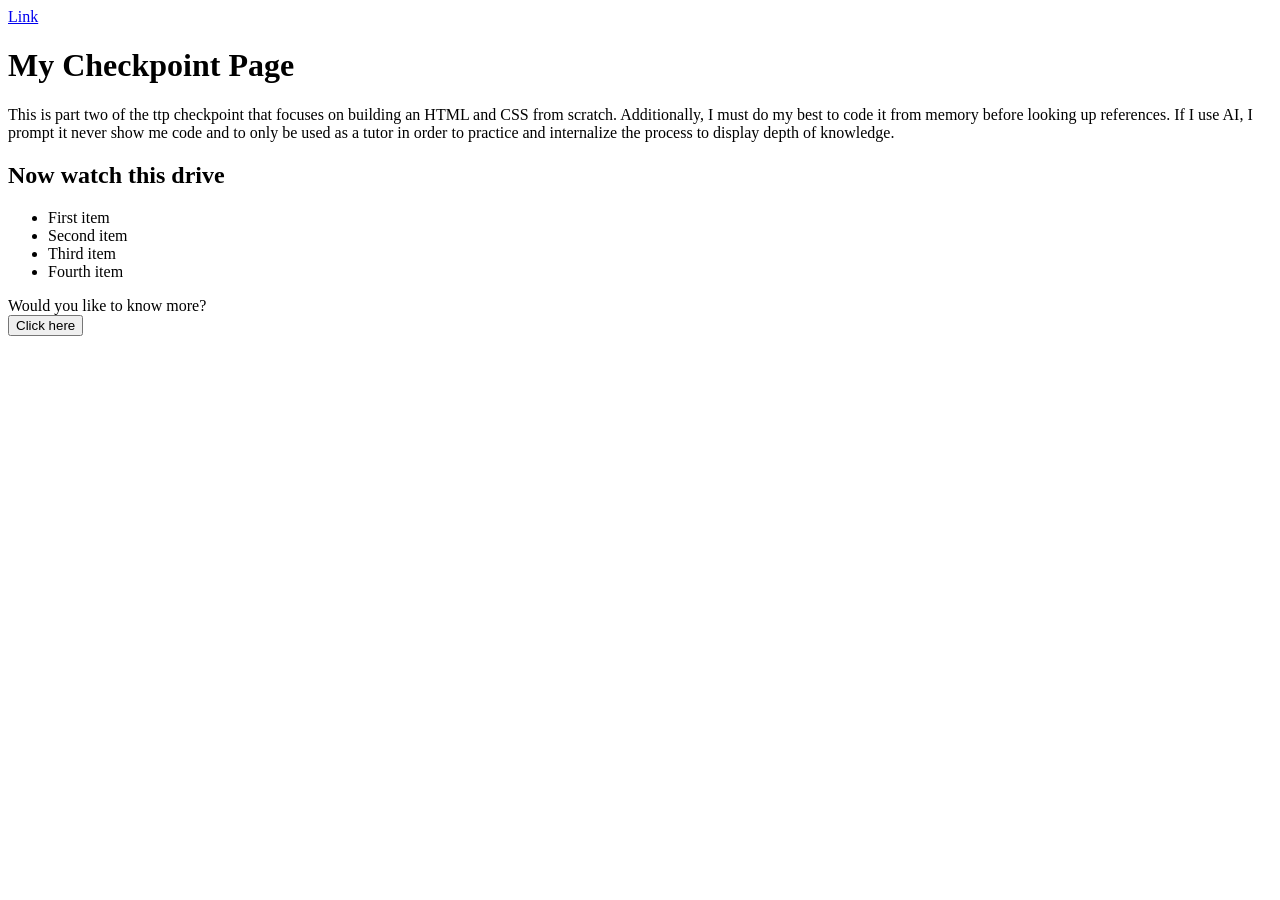
==== part2-html-css/index.html @ 0b0eaec5 "Continue checkpoint progress in parts 1 and 2" ====
<!--
  PART 2 — HTML & CSS
  ===================

  Instructions:
    - Write your complete HTML page as one unit, starting below the divider at the very bottom
    - Write all of your CSS in look.css

    - try to write your solution without any references

    - Open this file with Live Server to check your work
    - EXPLAIN answers go as HTML comments inside your page,
      near the element or tag each question is about
    - The one exception is TASK 4 — answer that directly in this checklist

  ----------------------------------------------------------------
  CHECKLIST
  ----------------------------------------------------------------

  [ ] TASK 1 — Page structure
      Write a complete, valid HTML5 page from scratch.
      It must have a document type declaration, an html element,
      a head with a title tag, and a body.

  [ ] TASK 2 — Link the stylesheet
      Inside the head, link look.css to this page.

      EXPLAIN (write your answer as a comment near your link tag):
        Why does the link to a stylesheet go in the head and not the body?

  [ ] TASK 3 — Page content
      Add ALL of the following elements inside the body:
        - An h1 with the text "My Checkpoint Page"
        - A paragraph with at least two sentences — give it an id of "intro"
        - An h2 with any text you choose — give it an id of "section-title"
        - An unordered list with exactly 4 list items
            Give the first and third items a class of "highlight"
            Leave the second and fourth without any class
        - A div containing any short text — give it an id of "box"
        - A button with the text "Click Me" — give it an id of "click-me"

      EXPLAIN (write your answer as a comment near your list):
        What is the difference between a class and an id?
        Can two elements on the same page share the same class?
        Can two elements on the same page share the same id?

  [ ] TASK 4 — Specificity (answer here, styles go in look.css)

        Look at these two CSS rules:

          p      { color: steelblue; }
          #intro { color: tomato;    }

        Both rules target the same paragraph.
        Which color will the paragraph actually be? Why does one rule win?

        Answer: #intro will win over because it is a specific tag that only effects tags that include #intro
              whereas, here p will effect everything that is inside a p tag. or any p tag. p is global

-->

<!-- ============================================================ -->
<!-- Write your complete HTML page starting below this line      -->
<!-- ============================================================ -->
 <!DOCTYPE html>
 <html lang="en">
  <head>
    <meta charset="UTF-8">
    <meta name="viewport" content="width=device-width, initial-scale=1.0">
    <title>Part Two: HTML Page From Scratch</title>
    <a href="look.css">Link</a>
    <!--look.css will connect the html to the styles sheet-->
    </head>
    <body>
      <h1>My Checkpoint Page</h1>
      <p id="intro">This is part two of the ttp checkpoint that focuses on building
                    an HTML and CSS from scratch. Additionally, I must do my best to
                    code it from memory before looking up references. If I use AI, I
                    prompt it never show me code and to only be used as a tutor in order
                    to practice and internalize the process to display depth of knowledge.
      </p>
      <h2 id="section-title">Now watch this drive</h2>
      <ul>
        <li class="highlight">First item</li>
        <li>Second item</li>
        <li class="highlight">Third item</li>
        <li>Fourth item</li>
        <!--An id is unique to the str name its attached to and class is like a group label-->
        <!--Yes, two elements on the same page can share the same class-->
        <!--No, id are unique to the label its given-->
      
      </ul>
      <div id="box">Would you like to know more?</div>
      <button id="click-me">Click here</button>
    </body>
  
 </html>
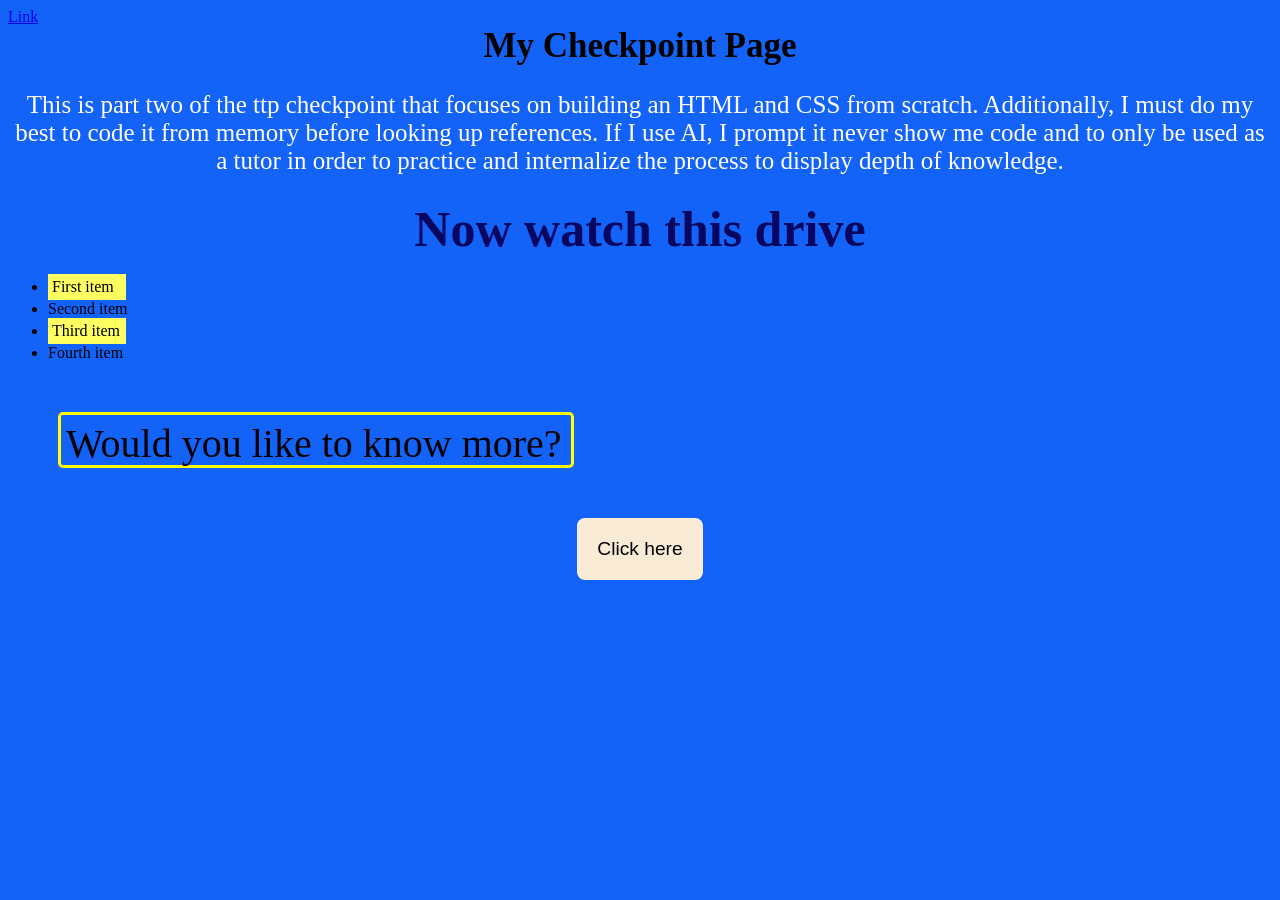
==== commit ecaf5cd5: "Part 2 is complete" ====
--- a/part2-html-css/index.html
+++ b/part2-html-css/index.html
@@ -68,10 +68,12 @@
     <meta charset="UTF-8">
     <meta name="viewport" content="width=device-width, initial-scale=1.0">
     <title>Part Two: HTML Page From Scratch</title>
-    <a href="look.css">Link</a>
+     
+    <link rel="stylesheet" href="look.css">
     <!--look.css will connect the html to the styles sheet-->
     </head>
     <body>
+      <a href="look.css">Link</a>
       <h1>My Checkpoint Page</h1>
       <p id="intro">This is part two of the ttp checkpoint that focuses on building
                     an HTML and CSS from scratch. Additionally, I must do my best to
@@ -79,7 +81,7 @@
                     prompt it never show me code and to only be used as a tutor in order
                     to practice and internalize the process to display depth of knowledge.
       </p>
-      <h2 id="section-title">Now watch this drive</h2>
+      <h2 id="section-title"><strong>Now watch this drive</strong></h2>
       <ul>
         <li class="highlight">First item</li>
         <li>Second item</li>
--- a/part2-html-css/look.css
+++ b/part2-html-css/look.css
@@ -0,0 +1,134 @@
+/*
+  PART 2 — CSS
+  ============
+  Write all of your styles here under each task.
+  Open index.html in a browser to check your work.
+
+  Answer EXPLAIN prompts as CSS comments directly below the relevant rule.
+*/
+
+
+/*
+  TASK A
+  Using the body TAG selector, set a background color on the page.
+*/
+
+body {
+  background-color: rgb(19, 99, 249);
+  align-items: center;
+}
+
+/*
+  TASK B
+  Using the h1 TAG selector, set a font size and a color.
+*/
+h1 {
+  font-size: 35px;
+  color: black;
+  margin: 0 auto;
+  text-align: center;
+  align-items: center;
+}
+
+/*
+  TASK C
+  Using the CLASS selector, style the list items with the highlight class.
+  Give them a background color and some padding so they stand out.
+*/
+.highlight {
+  background-color: rgb(255, 255, 98);
+  padding: 4px;
+  width: 70px;
+  height: fit-content;
+
+}
+
+/*
+  TASK D
+  Using the ID selector, give the h2 with the id section-title a color that is
+  different from the h1 and different from body text.
+*/
+#section-title {
+  color: rgb(7, 7, 98);
+  display: block;
+  margin: 0 auto;
+  text-align: center;
+  font-size: 50px;
+}
+
+/*
+  TASK E
+  Give the div with the box id all five of the following — each as a separate property:
+    - a width
+    - a height
+    - a border
+    - a padding
+    - a margin
+
+  EXPLAIN: What is the difference between padding and margin?
+           Write your answer as a comment below this rule.
+                padding is inside which creates space between text and the elememts border
+                margin is outside around an elements border. which pushes over elements away
+           answer:
+*/
+#box {
+  width: 500px;
+  height: 40px;
+  border: solid;
+  border-color: yellow;
+  padding: 5px;
+  margin: 50px;
+  white-space: nowrap;
+  font-size: 40px;
+  display: block;
+  border-radius: 5px;
+  align-items: center;
+
+}
+
+/*
+  TASK F
+  Style the button with the click-me id so it looks like a real button.
+  It must have a background color, a text color, a border, padding,
+  and a cursor: pointer that turns into a pointer when the user hovers over it.
+*/
+#click-me {
+  column-rule: center;
+  border-radius: 8px;
+  flex-direction: column;
+  padding: 20px;
+  font-size: 1.2rem;
+  margin: 0 auto;
+  display: block;
+  background-color: antiquewhite;
+  border: 3px;
+  border-color: brown;
+}
+
+/*
+  TASK G — Specificity
+  Write two rules that BOTH set the color of the paragraph with the id intro
+    - One rule using the p tag selector
+    - One rule using the id selector
+  Set them to two different colors.
+
+  Open the browser. Observe which color actually shows up.
+
+  EXPLAIN: Which rule won? Why?
+           What is CSS specificity and how does it determine which rule wins?
+           Write your answer as a comment below these two rules.
+
+           answer:
+*/
+#intro {
+  color: white;
+  font-size: 25px;
+  
+  display: flex;
+  text-align: center;
+  align-items: center;
+}
+p {
+  color: rgb(101, 21, 21);
+  font-size: 20px;
+}
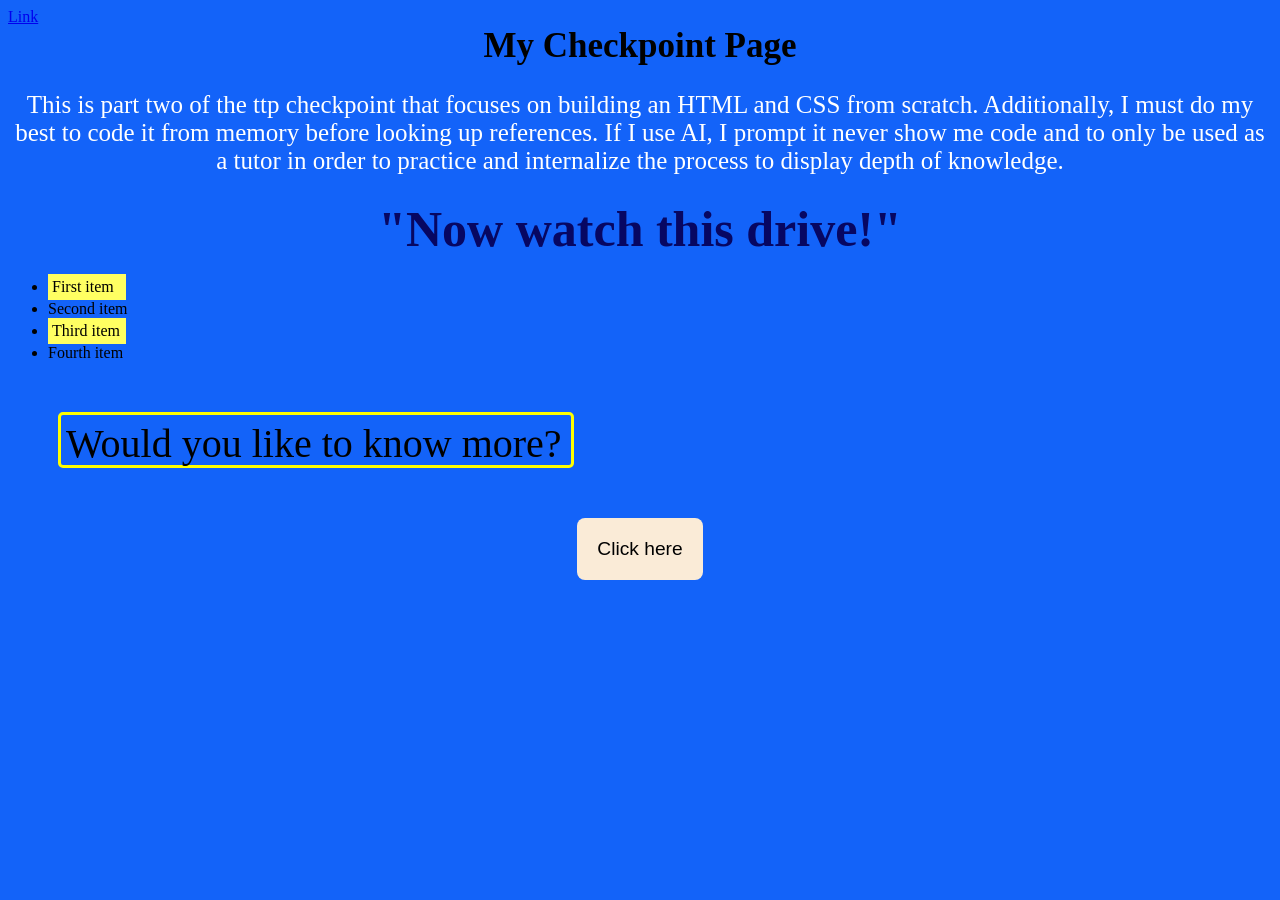
==== commit a9d6c339: "Part 3: still working on part 3" ====
--- a/part2-html-css/index.html
+++ b/part2-html-css/index.html
@@ -81,7 +81,7 @@
                     prompt it never show me code and to only be used as a tutor in order
                     to practice and internalize the process to display depth of knowledge.
       </p>
-      <h2 id="section-title"><strong>Now watch this drive</strong></h2>
+      <h2 id="section-title"><strong>"Now watch this drive!"</strong></h2>
       <ul>
         <li class="highlight">First item</li>
         <li>Second item</li>
--- a/part2-html-css/look.css
+++ b/part2-html-css/look.css
@@ -118,7 +118,9 @@
            What is CSS specificity and how does it determine which rule wins?
            Write your answer as a comment below these two rules.
 
-           answer:
+           answer:#intro won because its unique
+           html assume the specific thing is what the dev wants
+           so it chooses that rather than the global p
 */
 #intro {
   color: white;
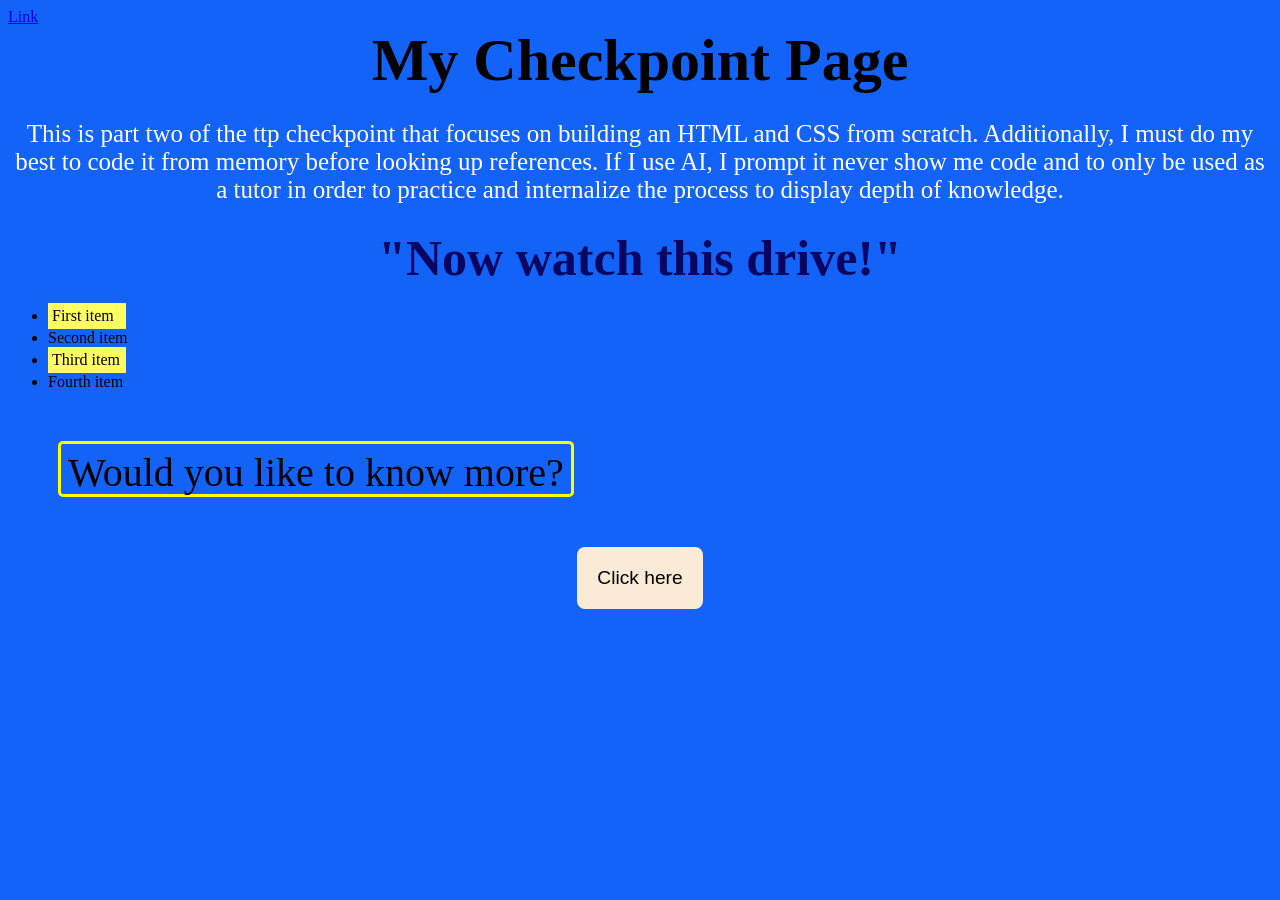
==== commit 0b3e6ad8: ""after review"" ====
--- a/part2-html-css/index.html
+++ b/part2-html-css/index.html
@@ -74,7 +74,7 @@
     </head>
     <body>
       <a href="look.css">Link</a>
-      <h1>My Checkpoint Page</h1>
+      <h1 class="highlight-heading">My Checkpoint Page</h1>
       <p id="intro">This is part two of the ttp checkpoint that focuses on building
                     an HTML and CSS from scratch. Additionally, I must do my best to
                     code it from memory before looking up references. If I use AI, I
--- a/part2-html-css/look.css
+++ b/part2-html-css/look.css
@@ -35,6 +35,11 @@
   Using the CLASS selector, style the list items with the highlight class.
   Give them a background color and some padding so they stand out.
 */
+.highlight-heading{
+  font-size: 60px;
+  text-align: center;
+  ;
+}
 .highlight {
   background-color: rgb(255, 255, 98);
   padding: 4px;
@@ -83,6 +88,7 @@
   display: block;
   border-radius: 5px;
   align-items: center;
+  text-align: center;
 
 }
 
@@ -93,15 +99,14 @@
   and a cursor: pointer that turns into a pointer when the user hovers over it.
 */
 #click-me {
-  column-rule: center;
+  
   border-radius: 8px;
-  flex-direction: column;
   padding: 20px;
   font-size: 1.2rem;
   margin: 0 auto;
   display: block;
   background-color: antiquewhite;
-  border: 3px;
+  border: 5px;
   border-color: brown;
 }
 
